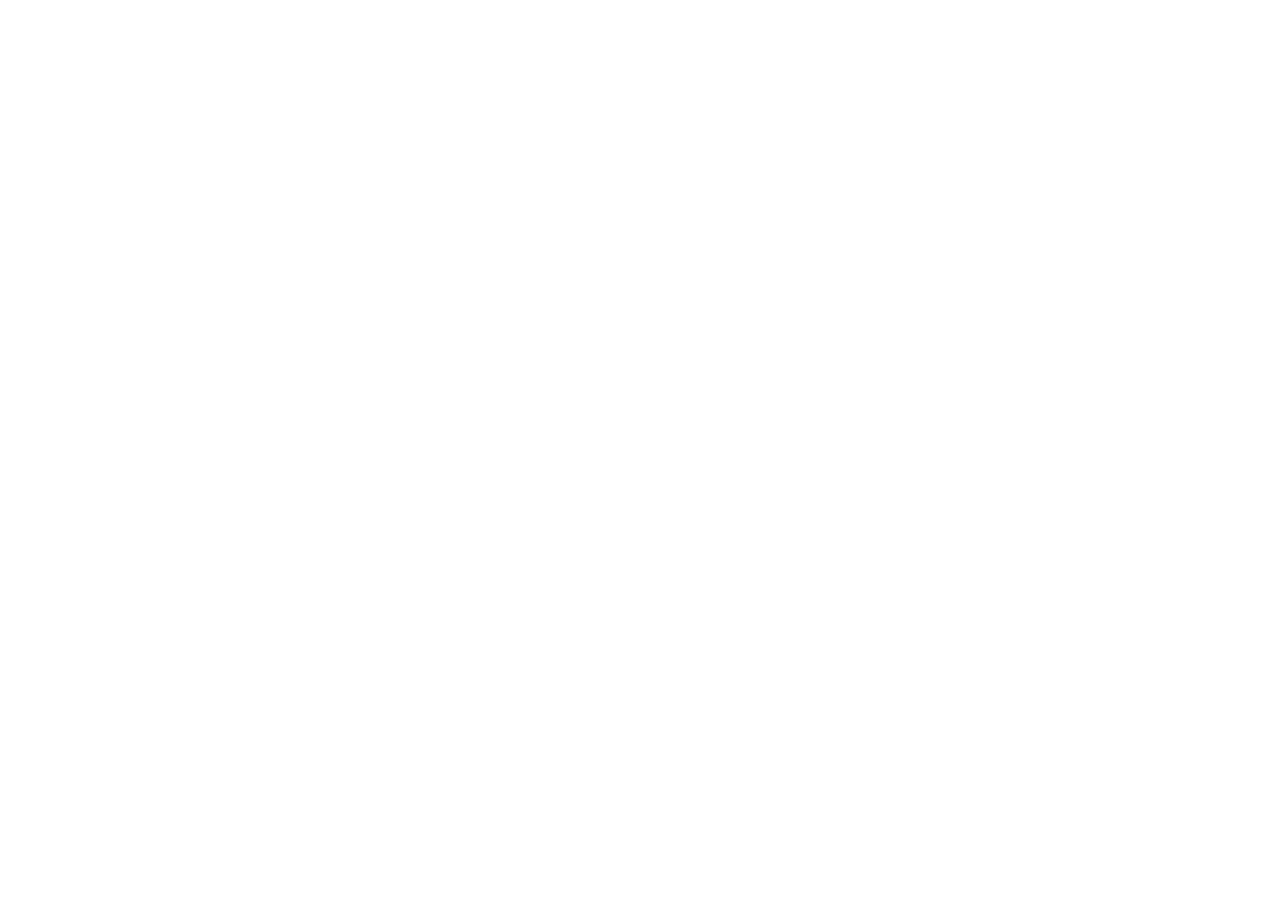
==== template/layout/i.html @ 50761aa2 "測資" ====
<!DOCTYPE html>
<html>
    <head>
        <meta charset="utf-8" />
        <meta name="viewport" content="width=device-width, initial-scale=1">
        <link rel="stylesheet" type="text/css" href="/public/css/index/i.css">
                <script src="/resource/jquery/jquery-3.2.1.min.js"></script>
                <script src="/public/javascript/i/init.js"></script>
        <title>Importfmt</title>
    </head>
    <body>
        <div class="container">

        </div>
        <!-- container end-->
        
        <script src="/public/javascript/i/form.js"></script>        
    </body>
</html>
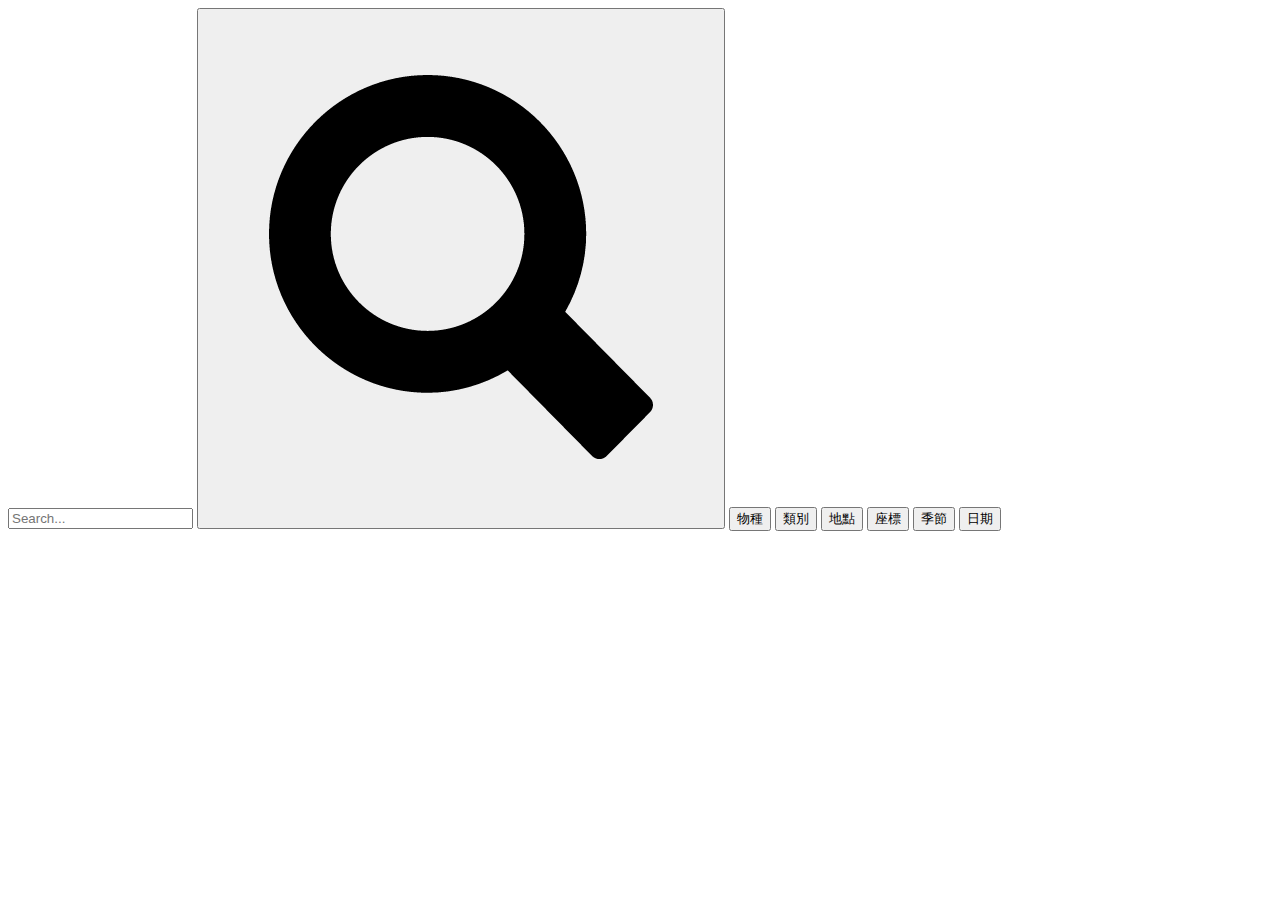
==== commit a4196e67: "測資" ====
--- a/template/layout/i.html
+++ b/template/layout/i.html
@@ -10,10 +10,34 @@
     </head>
     <body>
         <div class="container">
+            <div class="top"></div>
+            <div class="main">
+                <div class="search">                    
+                    
+                    <div class="search-container">
+                        <form action="/search-records-by-keyword" id="search-form">
+                            <input type="text" placeholder="Search..." name="keyword">
+                            <label for="datefrom" id="datefrom-label" class="display-none">開始日期</label>
+                            <input type="date" name="datefrom" class="display-none">
+                            <label for="dateto" id="dateto-label" class="display-none">結束日期</label>
+                            <input type="date" name="dateto" class="display-none">
+                            <input type="text" name="searchtype" class="display-none" value="organismname">
+                            <button type="submit"><img src="/resource/ionicons/ionicons-2.0.1/png/512/search.png"></button>
+                            <button type="button" id="searchtype-organismname">物種</button>
+                            <button type="button" id="searchtype-category">類別</button>
+                            <button type="button" id="searchtype-location">地點</button>
+                            <button type="button" id="searchtype-gps">座標</button>
+                            <button type="button" id="searchtype-season">季節</button>
+                            <button type="button" id="searchtype-daterange">日期</button>
+                        </form>
+                    </div>
 
+                </div>
+            </div>
         </div>
         <!-- container end-->
         
-        <script src="/public/javascript/i/form.js"></script>        
+        <script src="/public/javascript/i/form.js"></script>
+        
     </body>
 </html>--- a/public/css/index/i.css
+++ b/public/css/index/i.css
@@ -0,0 +1,3 @@
+.display-none {
+    display: none;
+}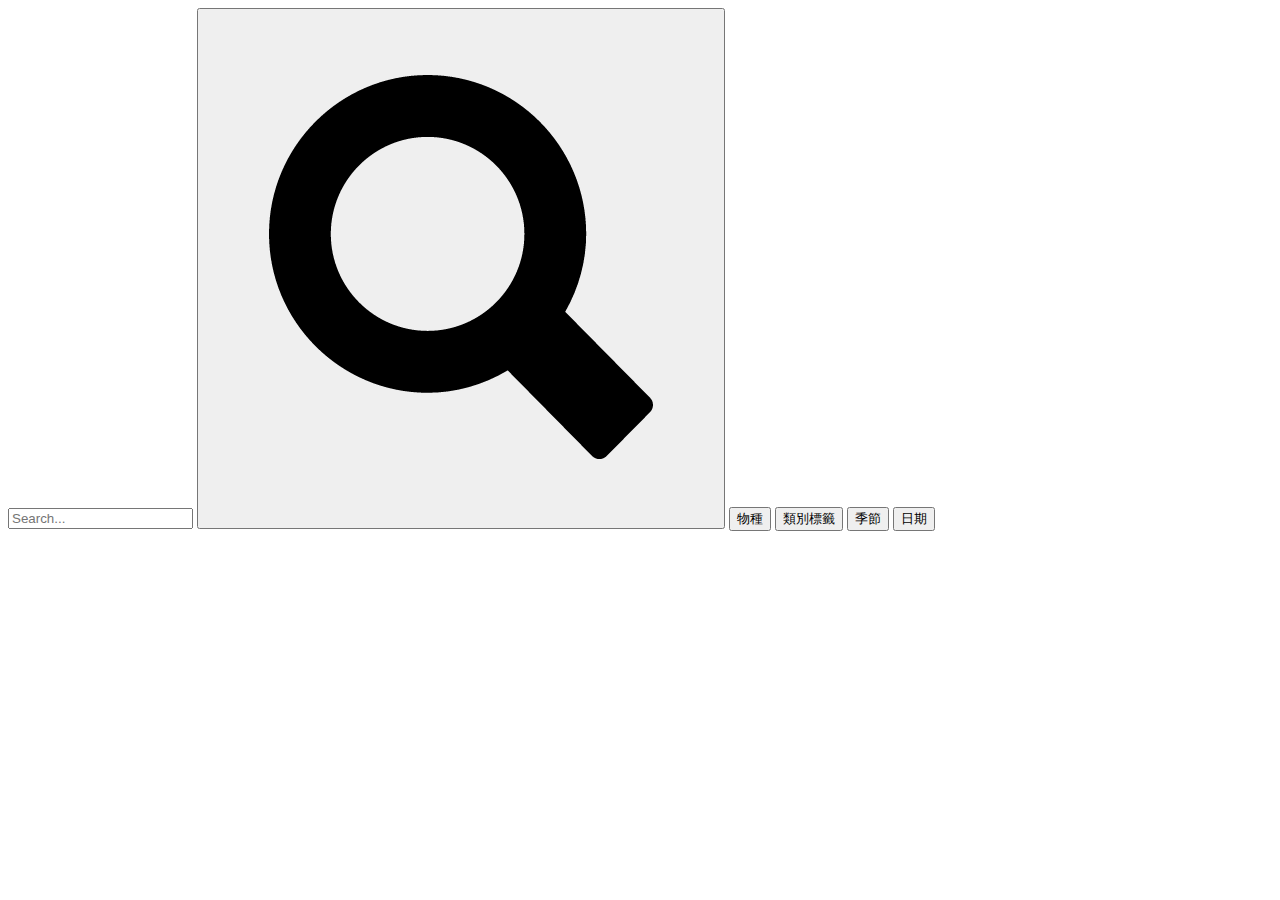
==== commit 53da6c92: "測資" ====
--- a/template/layout/i.html
+++ b/template/layout/i.html
@@ -13,7 +13,6 @@
             <div class="top"></div>
             <div class="main">
                 <div class="search">                    
-                    
                     <div class="search-container">
                         <form action="/search-records-by-keyword" id="search-form">
                             <input type="text" placeholder="Search..." name="keyword">
@@ -24,16 +23,23 @@
                             <input type="text" name="searchtype" class="display-none" value="organismname">
                             <button type="submit"><img src="/resource/ionicons/ionicons-2.0.1/png/512/search.png"></button>
                             <button type="button" id="searchtype-organismname">物種</button>
-                            <button type="button" id="searchtype-category">類別</button>
-                            <button type="button" id="searchtype-location">地點</button>
-                            <button type="button" id="searchtype-gps">座標</button>
+                            <button type="button" id="searchtype-category">類別標籤</button>
+                            <!--<button type="button" id="searchtype-location">地點</button>-->
+                            <!--<button type="button" id="searchtype-gps">座標</button>-->
                             <button type="button" id="searchtype-season">季節</button>
                             <button type="button" id="searchtype-daterange">日期</button>
                         </form>
                     </div>
-
+                    <!-- search container end-->
                 </div>
+                <!-- search end-->
+                
+                <div class="search-result"></div>
+                <!-- search-result -->
+                
+                
             </div>
+            <!-- main end-->
         </div>
         <!-- container end-->
         
--- a/public/css/index/i.css
+++ b/public/css/index/i.css
@@ -1,3 +1,20 @@
 .display-none {
     display: none;
+}
+
+.search-result {
+    max-width: 1000px;
+    flex-wrap: wrap;
+    align-self: center;
+}
+
+.search-result img {
+    max-width: 448px;
+    max-height: 252px;
+    margin: 5px;
+}
+
+
+.search-result img:hover {
+    box-shadow: 0 0 2px 1px rgba(0, 140, 186, 0.5);
 }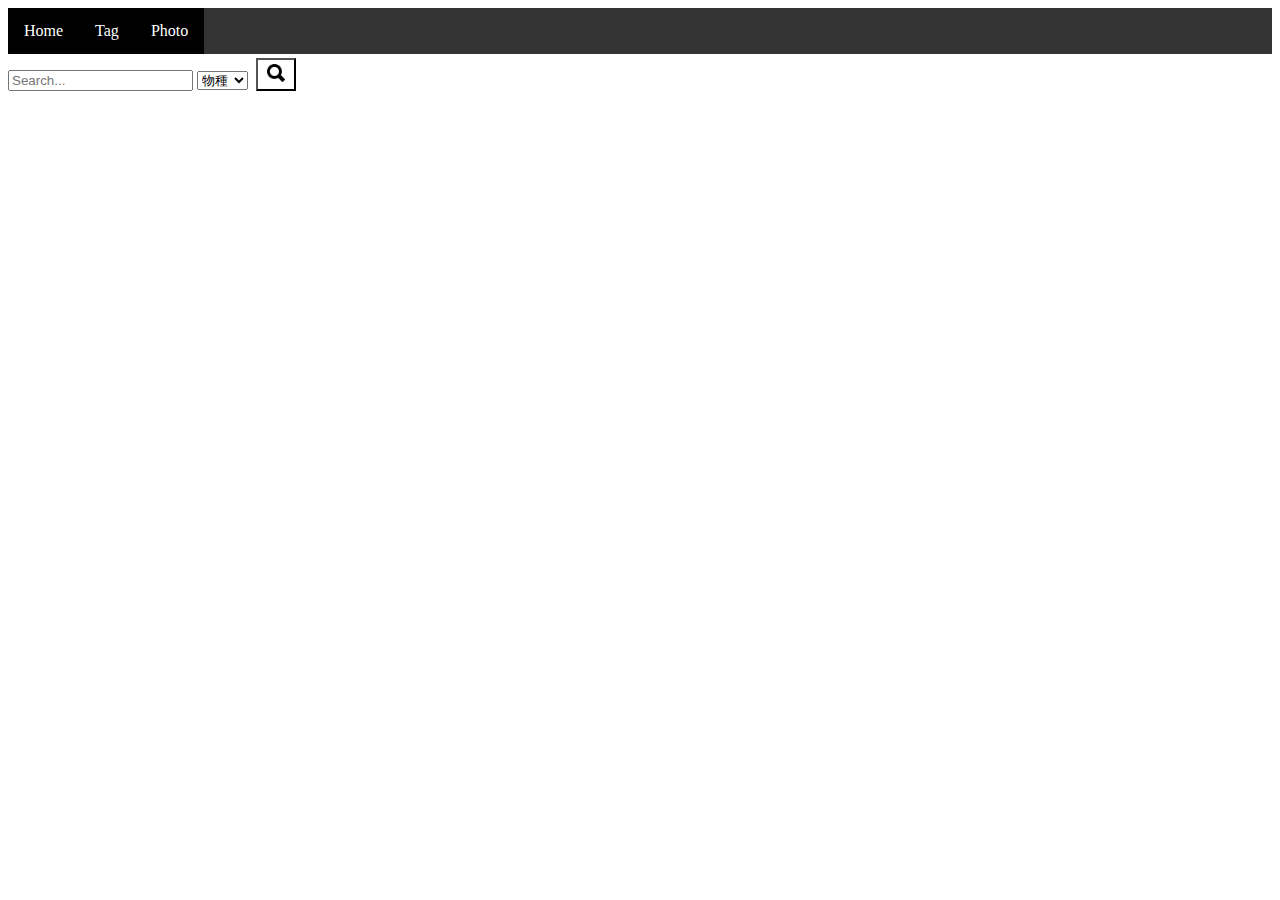
==== commit 3d5b7c5f: "測資" ====
--- a/template/layout/i.html
+++ b/template/layout/i.html
@@ -10,24 +10,47 @@
     </head>
     <body>
         <div class="container">
-            <div class="top"></div>
+            <div class="top">
+                <div class="nav">
+                    <ul>
+                        <li><a href="#home">Home</a></li>
+                        <li class="dropdown">
+                            <a href="javascript:void(0)" class="dropbtn">Tag</a>
+                            <div class="dropdown-content">
+                                <a href="/tags/frog">青蛙</a>
+                                <a href="/tags/butterfly">蝴蝶</a>
+                                <a href="/tags/plant">植物</a>
+                            </div>
+                        </li>
+                        <li class="dropdown">
+                            <a href="javascript:void(0)" class="dropbtn">Photo</a>
+                            <div class="dropdown-content">
+                                <a href="/photo/frog">青蛙</a>
+                                <a href="/photo/butterfly">蝴蝶</a>
+                                <a href="/photo/plant">植物</a>
+                            </div>
+                        </li>
+                    </ul>
+                </div>
+            </div>
             <div class="main">
                 <div class="search">                    
                     <div class="search-container">
                         <form action="/search-records-by-keyword" id="search-form">
                             <input type="text" placeholder="Search..." name="keyword">
+                            <select name="searchtype">
+                              <option value ="organismname" selected="selected">物種</option>
+                              <option value ="category">類別</option>
+                              <option value="season">季節</option>
+                              <option value="gps">GPS</option>
+                            </select>
+                            <!--
                             <label for="datefrom" id="datefrom-label" class="display-none">開始日期</label>
                             <input type="date" name="datefrom" class="display-none">
                             <label for="dateto" id="dateto-label" class="display-none">結束日期</label>
                             <input type="date" name="dateto" class="display-none">
-                            <input type="text" name="searchtype" class="display-none" value="organismname">
+                            -->
                             <button type="submit"><img src="/resource/ionicons/ionicons-2.0.1/png/512/search.png"></button>
-                            <button type="button" id="searchtype-organismname">物種</button>
-                            <button type="button" id="searchtype-category">類別標籤</button>
-                            <!--<button type="button" id="searchtype-location">地點</button>-->
-                            <!--<button type="button" id="searchtype-gps">座標</button>-->
-                            <button type="button" id="searchtype-season">季節</button>
-                            <button type="button" id="searchtype-daterange">日期</button>
                         </form>
                     </div>
                     <!-- search container end-->
--- a/public/css/index/i.css
+++ b/public/css/index/i.css
@@ -1,5 +1,79 @@
 .display-none {
     display: none;
+}
+
+.nav ul {
+    list-style-type: none;
+    margin: 0;
+    padding: 0;
+    overflow: hidden;
+    background-color: #333;
+}
+
+.nav ul li {
+    background-color: #000000;
+    float: left;
+}
+
+.nav ul li a, .dropbtn {
+    display: inline-block;
+    color: white;
+    text-align: center;
+    padding: 14px 16px;
+    text-decoration: none;
+}
+
+.nav ul li a:hover, .dropdown:hover .dropbtn {
+    background-color: red;
+}
+
+.nav ul li .dropdown-content a, .dropbtn {
+    display: inline-block;
+    color: white;
+    text-align: center;
+    padding: 14px 16px;
+    text-decoration: none;
+}
+
+.nav ul li .dropdown-content a:hover, .dropdown:hover .dropbtn {
+    background-color: red;
+}
+
+
+.nav ul li.dropdown {
+    display: inline-block;
+}
+
+.dropdown-content {
+    display: none;
+    position: absolute;
+    background-color: #f9f9f9;
+    min-width: 160px;
+    box-shadow: 0px 8px 16px 0px rgba(0,0,0,0.2);
+    z-index: 1;
+}
+.dropdown-content a {
+    color: black;
+    padding: 12px 16px;
+    text-decoration: none;
+    display: block;
+    text-align: left;
+}
+
+.dropdown-content a:hover {background-color: #f1f1f1}
+
+.dropdown:hover .dropdown-content {
+    display: block;
+}
+
+#search-form button {
+    background-color: #ffffff;
+    margin: 4px;
+}
+
+#search-form button img {
+    max-width: 24px;
+    max-height: 24px;
 }
 
 .search-result {
@@ -7,14 +81,13 @@
     flex-wrap: wrap;
     align-self: center;
 }
-
+            
 .search-result img {
     max-width: 448px;
     max-height: 252px;
     margin: 5px;
 }
 
-
 .search-result img:hover {
     box-shadow: 0 0 2px 1px rgba(0, 140, 186, 0.5);
 }